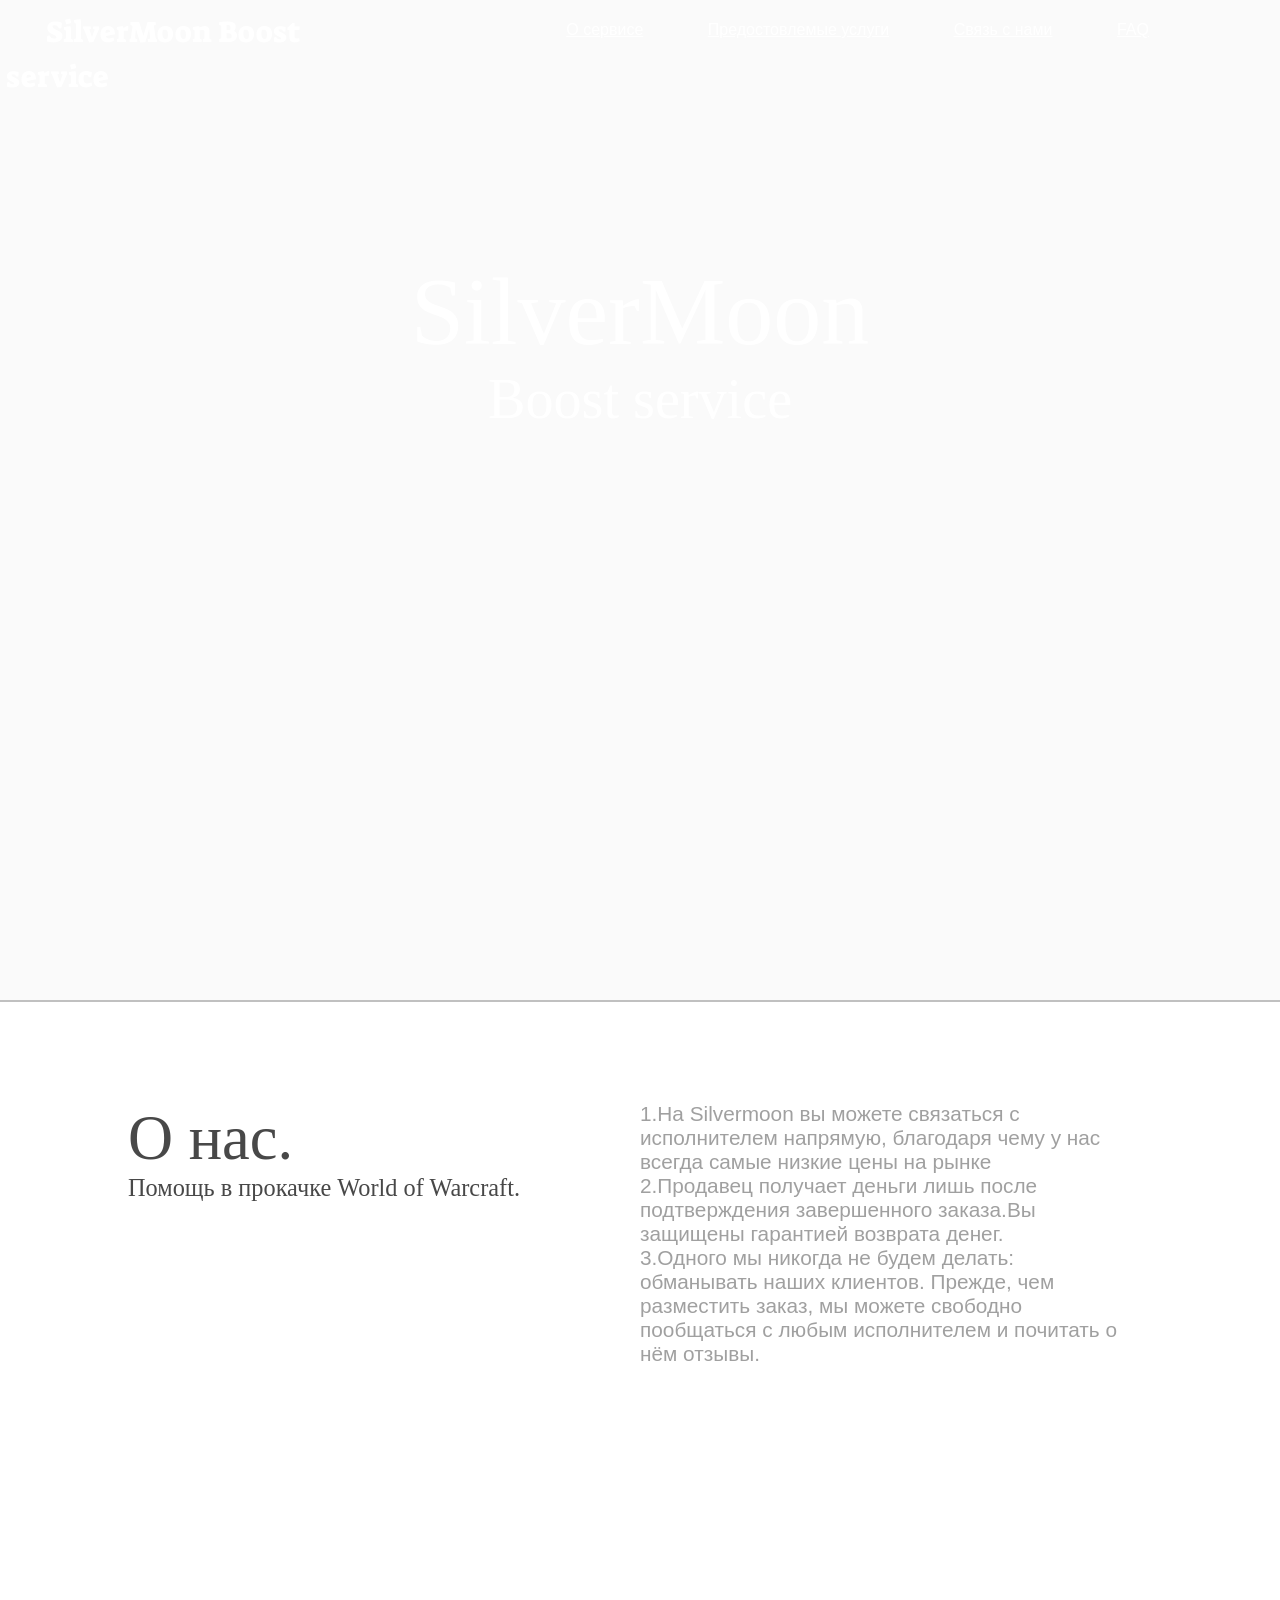
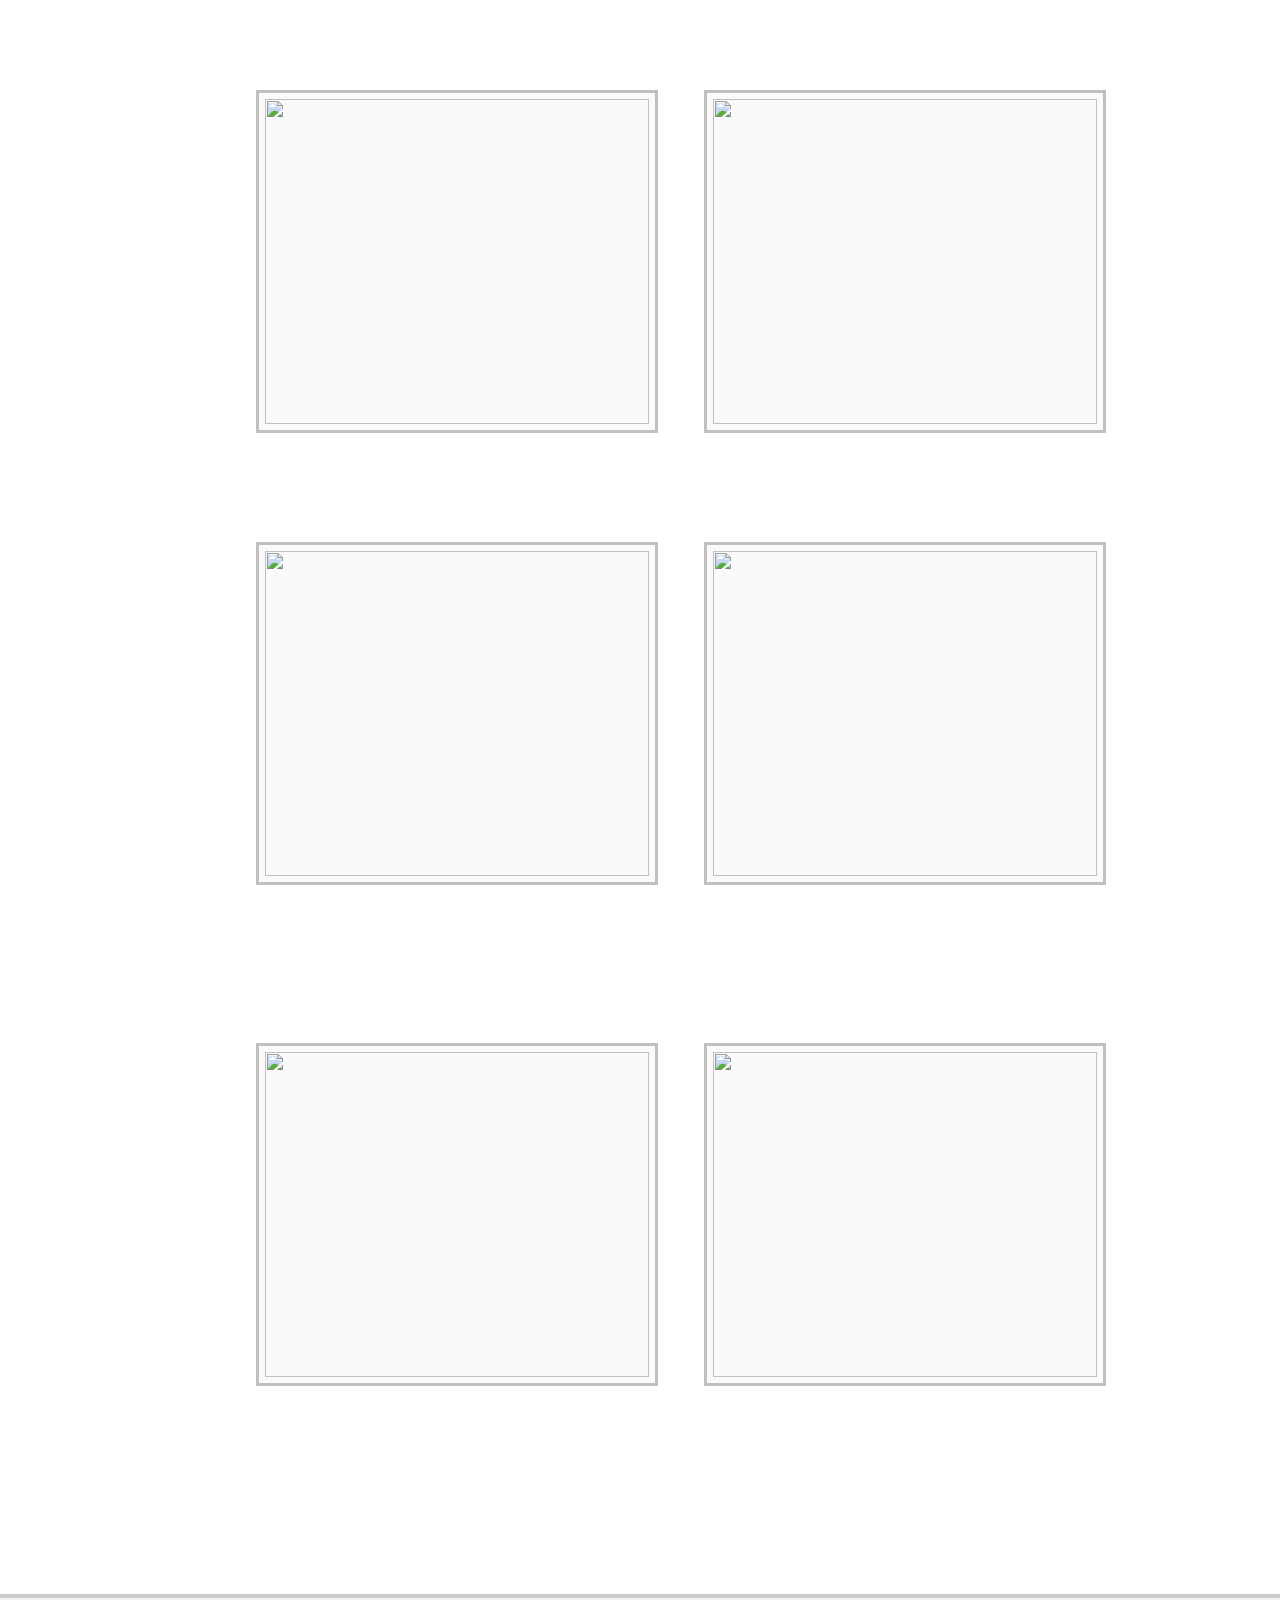
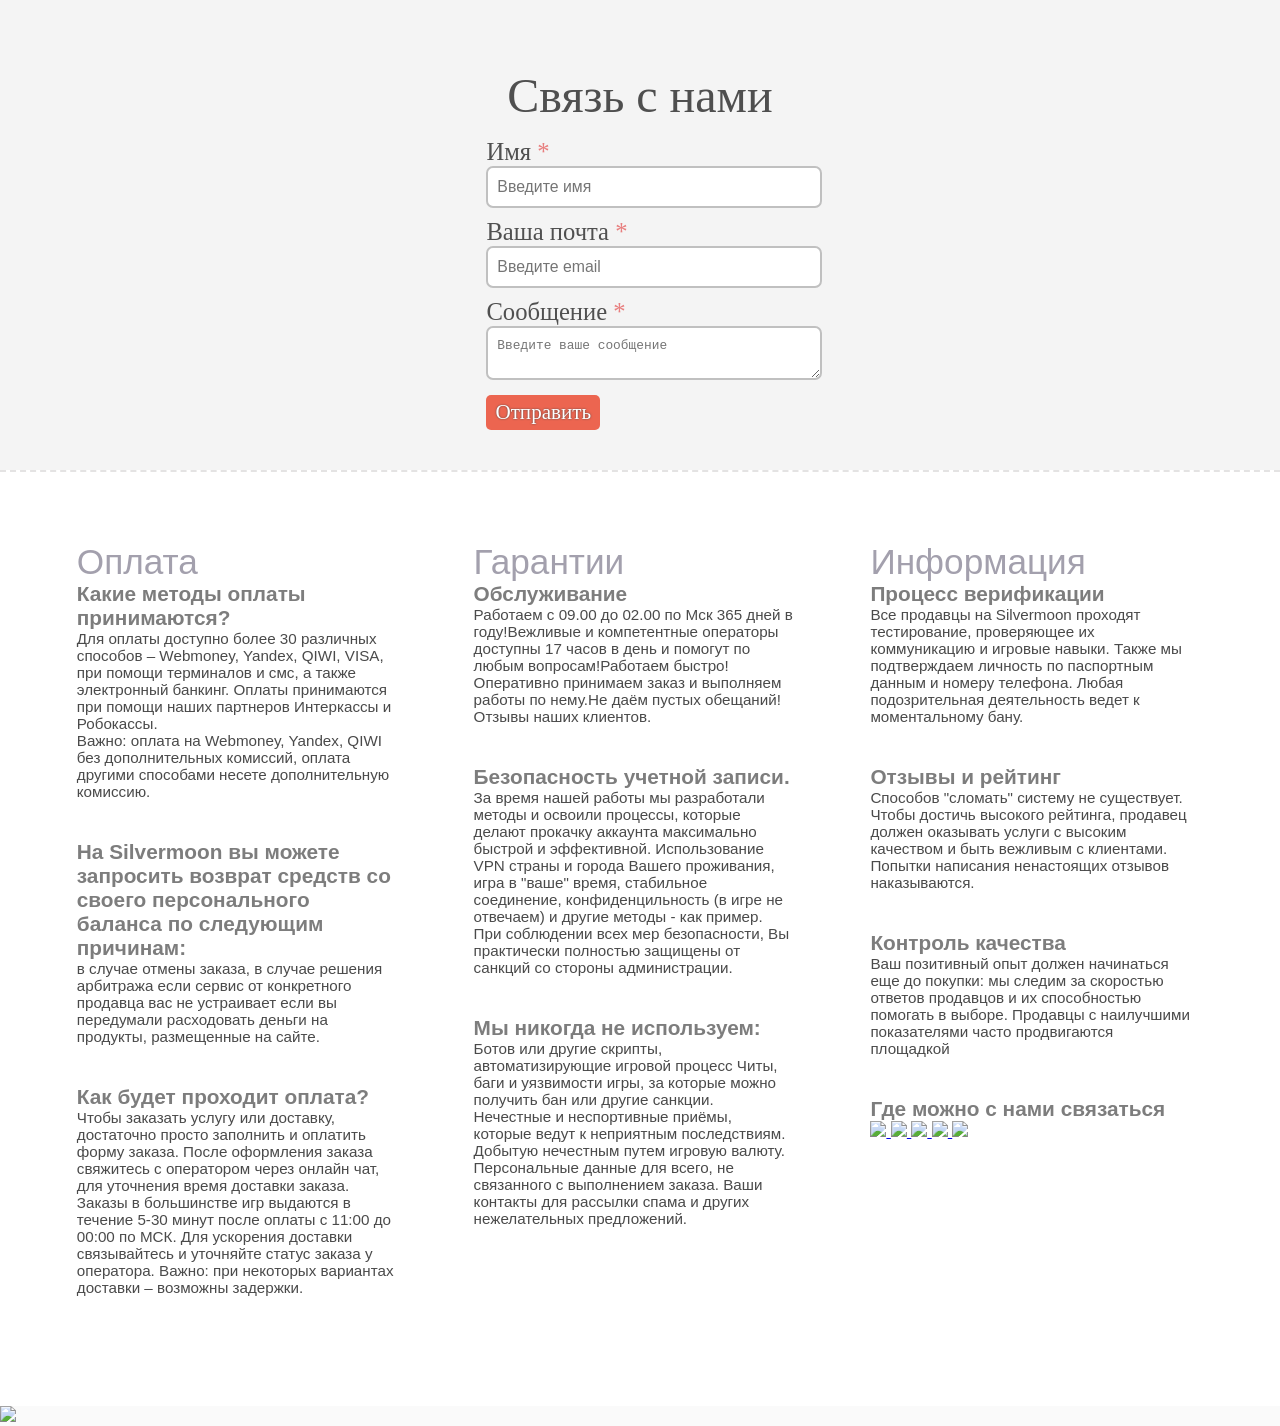
==== index.html @ 10c1c7aa "4th" ====
<!DOCTYPE html>
<html lang="en">
<head>
  <meta charset="UTF-8">
  <meta name="viewport" content="width=device-width, initial-scale=1.0">
  <meta http-equiv="X-UA-Compatible" content="ie=edge">
  <title>SilverMoonBoostingService</title>
  <link rel="stylesheet" href="css/main.css">
</head>
<body>
  <header>
    <div id="logo" onclick="slowScroll('#top')">
      <span>SilverMoon Boost service</span>
    </div>
    <div id="about">
      <a href="#" title="Возможности" onclick="slowScroll('#main')">О сервисе</a>
      <a href="#" onclick="slowScroll('#overview')" title="Преимущества">Предостовлемые услуги</a>
      <a href="#" onclick="slowScroll('#contacts')" title="Контакты">Связь с нами</a>
      <a href="#" onclick="slowScroll('#faq')" title="Ответы на вопросы">FAQ</a>
    </div>
  </header>

  <div id="top">
    <div class = "container" >
      <h1>SilverMoon</h1>
      <h3>Boost service</h3>
    </div>
  </div>

  <div id="main">
    <div class="intro">
      <h2>О нас.</h2>
      <h3>Помощь в прокачке World of Warcraft.</h3>
    </div>
    <div class="text">
      <span>1.На Silvermoon вы можете связаться с исполнителем напрямую, благодаря чему у нас всегда самые низкие цены на рынке<br/></span>
      <span>2.Продавец получает деньги лишь после подтверждения завершенного заказа.Вы защищены гарантией возврата денег.</br></span>
      <span>3.Одного мы никогда не будем делать: обманывать наших клиентов. Прежде, чем разместить заказ, мы можете свободно пообщаться с любым исполнителем и почитать о нём отзывы.</br></span>
    </div>
  </div>

  <div id="overview">
    <h2>Услуги</h2>
    <h4></h4>

    <div class="img">
      <img src="https://i.ytimg.com/vi/_wNeDHpvDHw/maxresdefault.jpg" height = 325px >
      <a href="https://youtu.be/J62xm_d6PeM" target="_blank" itemprop="url" >
        <span1>Прокачка персонажа</span1></a>
    </div>
    <div class="img">
      <img src="https://im0-tub-ru.yandex.net/i?id=3d2b4295893ea90a25107f300f96c788&n=13&exp=1" height = 325px >
      <a href="" itemprop="url">
        <span1>Золото RU/EU/US</spa1n></a>
    </div>
    <div class="img">
      <img src="https://wow.zamimg.com/uploads/screenshots/normal/574010.jpg" height = 325px>
      <a href="" itemprop="url">
        <span1>Мифические подземелья</span1></a>
    </div>
    <div class="img">
      <img src="https://wow.zamimg.com/uploads/screenshots/normal/886924.jpg" height = 325px>
      <a href="" itemprop="url">
        <span1>Проходение Ни'алота</span1></a>
    </div>
    <div class="img">
      <img src="https://howtopriest.info/wp-content/uploads/2020/02/Heart_of_Azeroth.png" height = 325px>
      <a href="" itemprop="url">
        <span1>Фарм сердца Азерота</span1></span1></a>
    </div>
    <div class="img">
      <img src="https://bwe.su/wp-content/uploads/2019/11/bonusy-za-bitvy-pitomcev.jpg" height = 325px >
      <a href="" itemprop="url">
        <span1>Битвы питомцев</span1></a>
    </div>
  </div>
  <div id="contacts">
    <center><h5>Связь с нами</h5></center>
    <form id="form_input">
      <label for="name">Имя <span>*</span></label><br>
      <input type="text" placeholder="Введите имя" name="name" id="name"><br>
      <label for="email">Ваша почта <span>*</span></label><br>
			<input type="email" placeholder="Введите email" name="email" id="email"><br>
			<label for="message">Сообщение <span>*</span></label><br>
			<textarea placeholder="Введите ваше сообщение" name="message" id="message"></textarea><br>
			<div id="mess_send" class="btn">Отправить</div>
    </form>

  </div>


  <div id="faq">
    <div>
      <span class="title">Оплата</span><br>
      <span class="heading">Какие методы оплаты принимаются?</span>
      <p>Для оплаты доступно более 30 различных способов – Webmoney, Yandex, QIWI, VISA, при помощи терминалов и смс, а также электронный банкинг. Оплаты принимаются при помощи наших партнеров Интеркассы и Робокассы.
<br>Важно: оплата на Webmoney, Yandex, QIWI без дополнительных комиссий, оплата другими способами несете дополнительную комиссию.</br></p>
      <span class="heading">На Silvermoon вы можете запросить возврат средств со своего персонального баланса по следующим причинам:</span>
      <p>в случае отмены заказа, в случае решения арбитража
если сервис от конкретного продавца вас не устраивает
если вы передумали расходовать деньги на продукты, размещенные на сайте.</p>
      <span class="heading">Как будет проходит оплата?</span>
      <p>Чтобы заказать услугу или доставку, достаточно просто заполнить и оплатить форму заказа.





После оформления заказа свяжитесь с оператором через онлайн чат, для уточнения время доставки заказа.

Заказы в большинстве игр выдаются в течение 5-30 минут после оплаты с 11:00 до 00:00 по МСК.



Для ускорения доставки связывайтесь и уточняйте статус заказа у оператора.

Важно: при некоторых вариантах доставки – возможны задержки.</p>
    </div>
    <div>
      <span class="title">Гарантии</span><br>
      <span class="heading">Обслуживание</span>
      <p>Работаем с 09.00 до 02.00 по Мск 365 дней в году!Вежливые и компетентные операторы доступны 17 часов в день и помогут по любым вопросам!Работаем быстро!Оперативно принимаем заказ и выполняем работы по нему.Не даём пустых обещаний!Отзывы наших клиентов.</p>
      <span class="heading">Безопасность учетной записи.</span>
      <p>За время нашей работы мы разработали методы и освоили процессы, которые делают прокачку аккаунта максимально быстрой и эффективной.
Использование VPN страны и города Вашего проживания, игра в "ваше" время, стабильное соединение, конфиденцильность (в игре не отвечаем) и другие методы - как пример.
При соблюдении всех мер безопасности, Вы практически полностью защищены от санкций со стороны администрации.</p>
      <span class="heading">Мы никогда не используем:</span>
      <p>Ботов или другие скрипты, автоматизирующие игровой процесс
Читы, баги и уязвимости игры, за которые можно получить бан или другие санкции.
Нечестные и неспортивные приёмы, которые ведут к неприятным последствиям.
Добытую нечестным путем игровую валюту.
Персональные данные для всего, не связанного с выполнением заказа.
Ваши контакты для рассылки спама и других нежелательных предложений.</p>
    </div>
    <div>
      <span class="title">Информация</span><br>
      <span class="heading">Процесс верификации</span>
      <p>Все продавцы на Silvermoon проходят тестирование, проверяющее их коммуникацию и игровые навыки.
Также мы подтверждаем личность по паспортным данным и номеру телефона. Любая подозрительная деятельность ведет к моментальному бану.</p>
      <span class="heading">Отзывы и рейтинг</span>
<p>Способов "сломать" систему не существует. Чтобы достичь высокого рейтинга, продавец должен оказывать услуги с высоким качеством и быть вежливым с клиентами. Попытки написания ненастоящих отзывов наказываются.</p>
      <span class="heading">Контроль качества</span>
      <p>Ваш позитивный опыт должен начинаться еще до покупки: мы следим за скоростью ответов продавцов и их способностью помогать в выборе. Продавцы с наилучшими показателями часто продвигаются площадкой<span class=""></span></p>
    </div>
    <div>
      <span class="heading">Где можно с нами связаться</span><br>
      <a href="https://vk.com/idalone_soul"  target="_blank" itemprop="url">
      <img src ="https://ic.pics.livejournal.com/skurkys/55451360/5524326/5524326_original.jpg" height = 50px>
      <a href="https://www.instagram.com/end.1ess/"  target="_blank" itemprop="url">
      <img src ="https://avatars.mds.yandex.net/get-zen_doc/198359/pub_5d653a06027a1500ad1d92b0_5d653b2b9f272100ac7d5ba1/scale_1200" height = 50px>
      <a href="https://www.facebook.com/BesarionMeskhi"  target="_blank" itemprop="url">
      <img src ="https://www.programmerkezi.net/wp-content/uploads/2015/10/2000px-Facebook_icon_2013.svg_.png" height = 50px>
      <a href="https://twitter.com/dstu_live"  target="_blank" itemprop="url">
      <img src ="https://otzyv-shop.ru/components/com_jshopping/files/img_products/full_ios_homescreen_icon.png" height = 50px>
      <a href="https://discord.gg/VxwxMC"  target="_blank" itemprop="url">
      <img src ="https://cdn130.picsart.com/307253226059211.png" height = 45px>
    </div>
  </div>



  <div id=infa>
    <div>
      <a href="https://sun9-62.userapi.com/c836327/v836327161/b509/kMgdaE1ZJKE.jpg"  target="_blank" itemprop="url">
      <img src="https://i.ytimg.com/vi/_wNeDHpvDHw/maxresdefault.jpg" height = 15px >
    </div>

  </div>

  <script src="https://ajax.googleapis.com/ajax/libs/jquery/3.3.1/jquery.min.js"></script>
  <script>
    function slowScroll(id) {
      $('html, body').animate({
        scrollTop: $(id).offset().top
      }, 500);
    }

    $(document).on("scroll", function () {
      if($(window).scrollTop() === 0)
        $("header").removeClass("fixed");
      else
        $("header").attr("class", "fixed");
    });
  </script>
</body>
</html>
---- css/main.css ----
@import url('https://fonts.googleapis.com/css?family=Roboto|Suez+One');

@keyframes swing {
15% {
transform: translateX(5px);
}
30% {
transform: translateX(-5px);
}
50% {
transform: translateX(3px);
}
65% {
transform: translateX(-3px);
}
80% {
transform: translateX(2px);
}
100% {
transform: translateX(0);
}
}

* {
  margin: 0;
  padding: 0;
  outline: none;
}

body, html {
  width: 100%;
  height: 100%;
}

body {
  background-color: #fafafa;
  font-family: Trebuchet MS, Helvetica;
}

/* Шапка сайта */

header {
  width: 100%;
  padding: 10px 0.5% 0px 0.5%;
  background: transparent;
  float: left;
  position: fixed;
}

header #logo {
  color: #fff;
  cursor: pointer;
}

header #logo span {
  font-size: 1.7em;
  line-height: 45px;
  margin-left: 40px;
  font-family: 'Suez One', serif;
}

@media (min-width: 701px) {
  #logo {
    float: left;
    width: 30%;
    font-size: 1.1em;
  }

  #about {
    float: right;
    width: 67%;
  }
}

@media (max-width: 700px) {
  #logo {
    margin-top: 15px;
    width: 100%;
    font-size: 1.5em;
  }

  #about {
    float: left;
    width: 100%;
  }
}

#about {
  text-align: center;
  font-size: 1em;
  line-height: 40px;
  margin-bottom: 10px;
}

#about > a {color: #fff}

#about > a:hover {
  color: #b0b0b0;
  text-decoration: underline;
}

#about > a:not(:last-child) {
  margin-right: 7%;
}

/* Стили для фиксированной шапки */

.fixed {
  z-index: 5000;
  background-color: #fff;
  border-bottom: 1px solid silver;
}

header.fixed #logo {
  color: #343434;
}

.fixed #about a {color: #343434}
.fixed #about a:hover {color: #7c7c7c}

/* Главный блок на сайте */

#top {
  width: 100%;
  background-image: url(https://pbs.twimg.com/media/EBV_YJVW4AEQpFs.jpg:large);
  background-blend-mode: multiply;
  background-color: #;
  background-size: cover;
  text-align: center;
  color: #FFF;
}

@media (min-width: 1001px) {
  #top {
    font-size: 3em;
    height: 1000px;
  }
}

@media (max-width: 1000px) and (min-width: 651px) {
  #top {
    font-size: 2em;
    height: 600px;
  }
}

@media (max-width: 650px) {
  #top {
    font-size: 1.3em;
    padding-top: 50%;
    height: 500px;
  }
}

@media (max-width: 450px) {
  #top {
    font-size: 0.9em;
  }
}

#top h1 {
  padding-top: 20%;
  animation: text 1.5s 1;
}

#top h3 {
  color: #fff;
  animation: text 1.5s 1;

}
@keyframes text {
  0%{
    color: #fff;
    margin-bottom: -40px
  }
  30%{
    letter-spacing: 25px;
    margin-bottom: -40px;
  }

}

/* Блок с описанием */

#main {
  float: left;
  background-color: #fff;
  border-top: 2px solid silver;
  color: #484848;
  font-size: 1.3em;
}

@media (min-width: 1401px) {
  #main {
    padding: 100px 20%;
    width: 60%;
  }
}

@media (max-width: 1400px) {
  #main {
    padding: 100px 10%;
    width: 80%;
  }
}

@media (max-width: 700px) {
  #main div {
    width: 98%!important;
    margin-bottom: 20px;
  }
}

#main div {
  width: 48%;
  margin-right: 2%;
  float: left;
}

#main h2 {font-size: 3em}
#main span {color: #a0a0a0}

/* Блок с примерами */

#overview {
  float: left;
  background-image: url(https://statelywallpaper.com/wp-content/uploads/2018/02/World-Of-Warcraft-Battle-For-Azeroth-1280x1280.jpg);

  background-blend-mode: multiply;
  background-color: #fff;
  background-size: cover;
  background-attachment: fixed;

  padding: 100px 0;
  width: 100%;
  text-align: center;
  color: #fff;
}

#overview h2 {font-size: 4em}
#overview h4 {color: #ccc; font-size: 1.5em}

@media (min-width: 561px) {
  #overview h2 {font-size: 4em}
}

@media (max-width: 560px) {
  #overview h2 {font-size: 2em}
}

#overview .img {
  float: left;
  width: 30%;
  margin-right: 5%;
  margin-top: 50px;
}

#overview .img:nth-child(odd) {
  margin-left: 20%;
}

#overview img {
  background: #fafafa;
  padding: 6px;
  border: 3px solid silver;
  float: left;
  width: 100%;
  max-width: 500px;
}
img:hover{
  animation: swing 2s ease 1;
}


#overview span1 {
  float: left;
  width: 100%;
  font-size: 2.7em;
  margin-top: 10px;
  color: #fff;
  font-family: Impact;

}
span1:hover{
  text-shadow: 2px 8px 6px blue,
                   0px -5px 35px blue;

}

@media (max-width: 800px) {
  #overview .img {
    width: 100%!important;
    margin-right: 0!important;
    margin-left: 10%!important;
  }
}

/* Блок с контактами */
#contacts {
  width: 100%;
  float: left;
  padding-bottom: 40px;
  padding-top: 70px;
  border-top: 4px solid #ccc;
  background: #f4f4f4;
}


h1, h2, h3, h4, h5 {
  font-family: Impact;
  font-weight: lighter;
}

#contacts h5 {font-size: 3em; color: #4f4f4f}

#form_input {
  margin-top: 15px;
  font-size: 1.1em;
}

@media (min-width: 1051px) {
  #form_input {
    width: 35%;
    margin-left: 38%;
  }
}

@media (max-width: 1050px) {
  #form_input {
    width: 90%;
    margin-left: 10%;
  }
}

#form_input label {
  color: #505050;
  cursor: pointer;
  font-size: 1.4em;
  font-family: 'Roboto Slab', serif;
}

#form_input label > span {
  color: #e87e7e;
}

#form_input input,#form_input textarea {
  margin-bottom: 10px;
  width: 70%;
  padding: 10px 2%;
  border-radius: 7px;
  border: 2px solid silver;
  font-size: 0.9em;
  color: #4a4a4a;
}

#form_input input:focus, #form_input textarea:focus {
  border-color: #333;
}

.btn {
  float: left;
  border-radius: 5px;
  padding: 5px 9px;
  font-size: 1.2em;
  background-color: #ec6550;
  text-shadow: #454545 0 0 2px;
  cursor: pointer;
  color: white;
  font-family: 'Roboto Slab', serif;
}

.btn:hover {
  background-color: #c15443;
}

/* Вопросы и ответы */

#faq {
  background-color: #fff;
  border-top: 2px dashed #e4e3e3;
  width: 100%;
  float: left;
  padding-top: 70px;
  padding-bottom: 70px;
}

@media (min-width: 801px) {
  #faq div {
    width: 25%;
    margin-left: 6%;
    float: left;
  }
}

@media (max-width: 800px) {
  #faq div {
    width: 80%;
    margin-left: 10%;
    float: left;
  }
}

#faq .title {
  font-weight: lighter;
  color: #a3a0ad;
  margin-bottom: 20px;
  font-size: 2.2em;
}

#faq .heading {
  color: #7d7d7d;
  font-size: 1.3em;
  font-weight: bold;
}

#faq p {
  font-family: Arimo, Helvetica, sans-serif;
  -webkit-font-smoothing: antialiased;
  color: #4a4a4a;
  font-size: 0.95em;
  margin-bottom: 40px;
}
#infa{
  float: left;
  align:center;

}
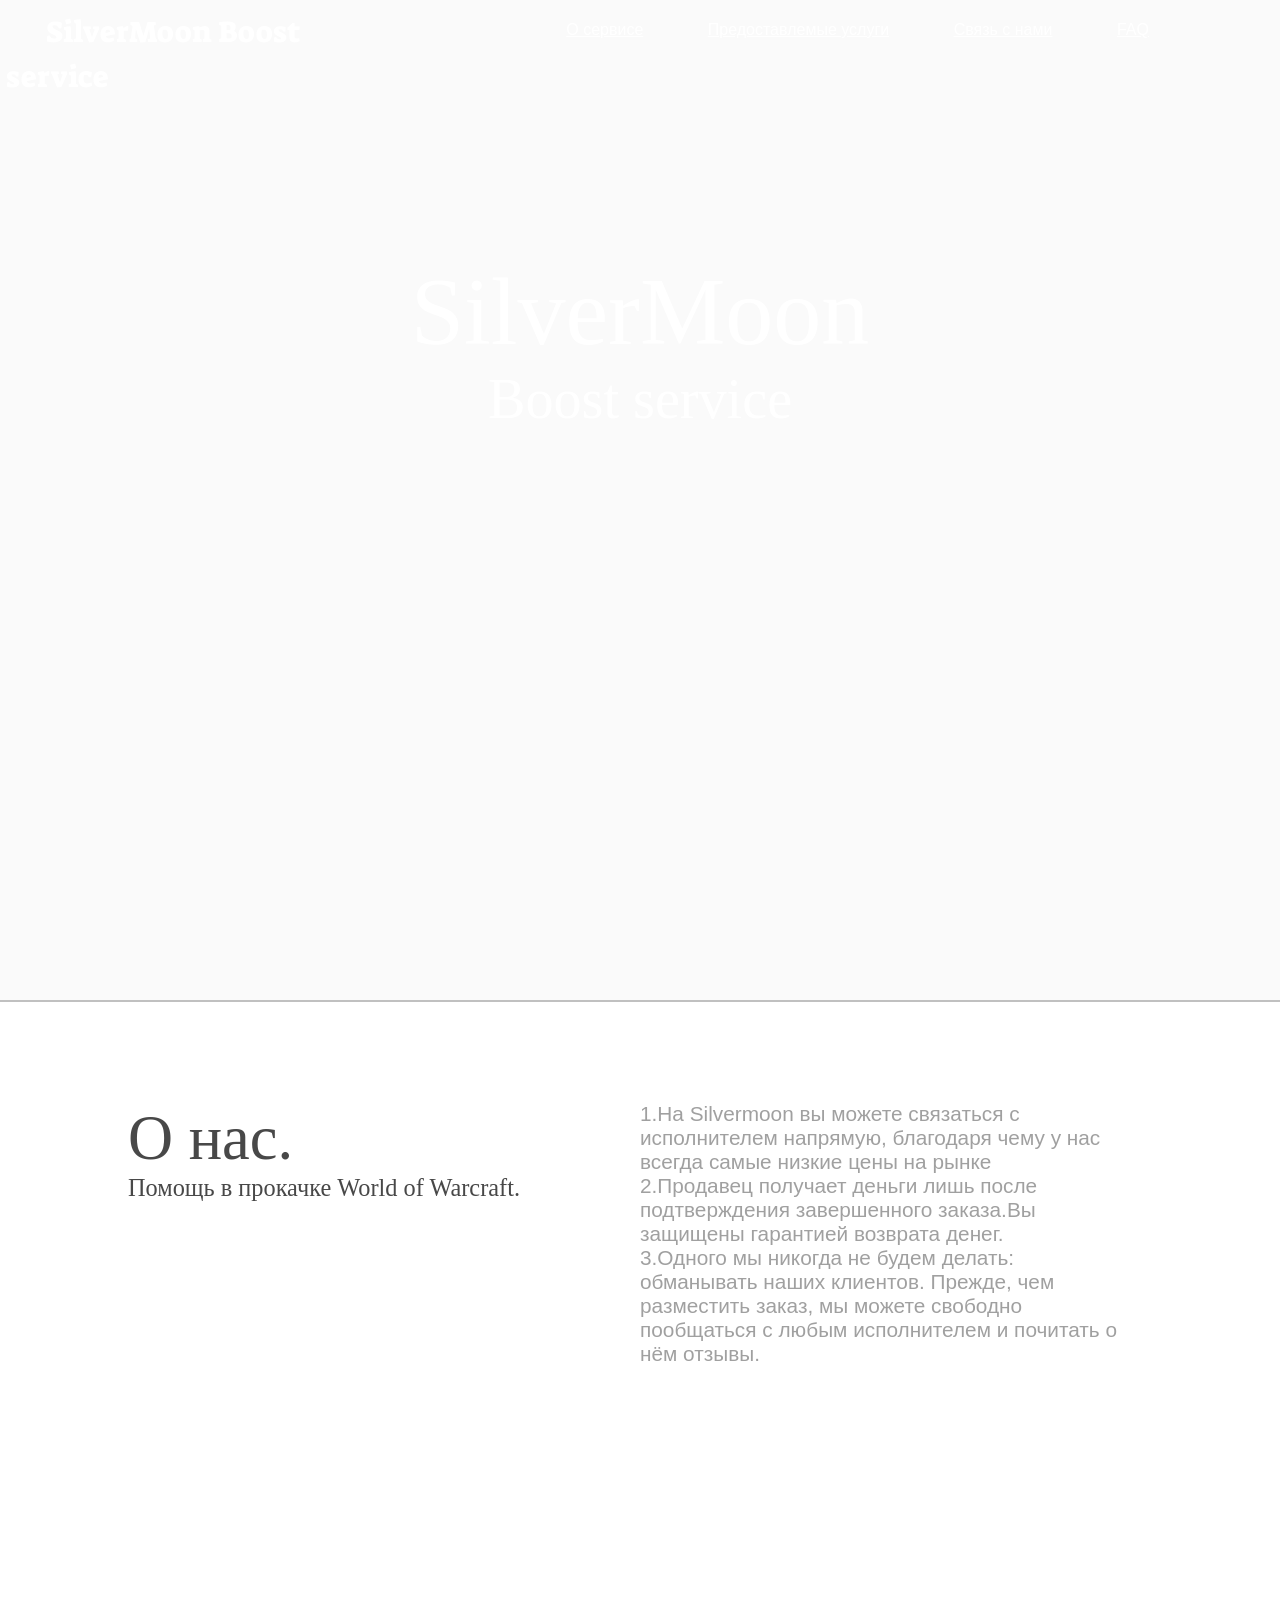
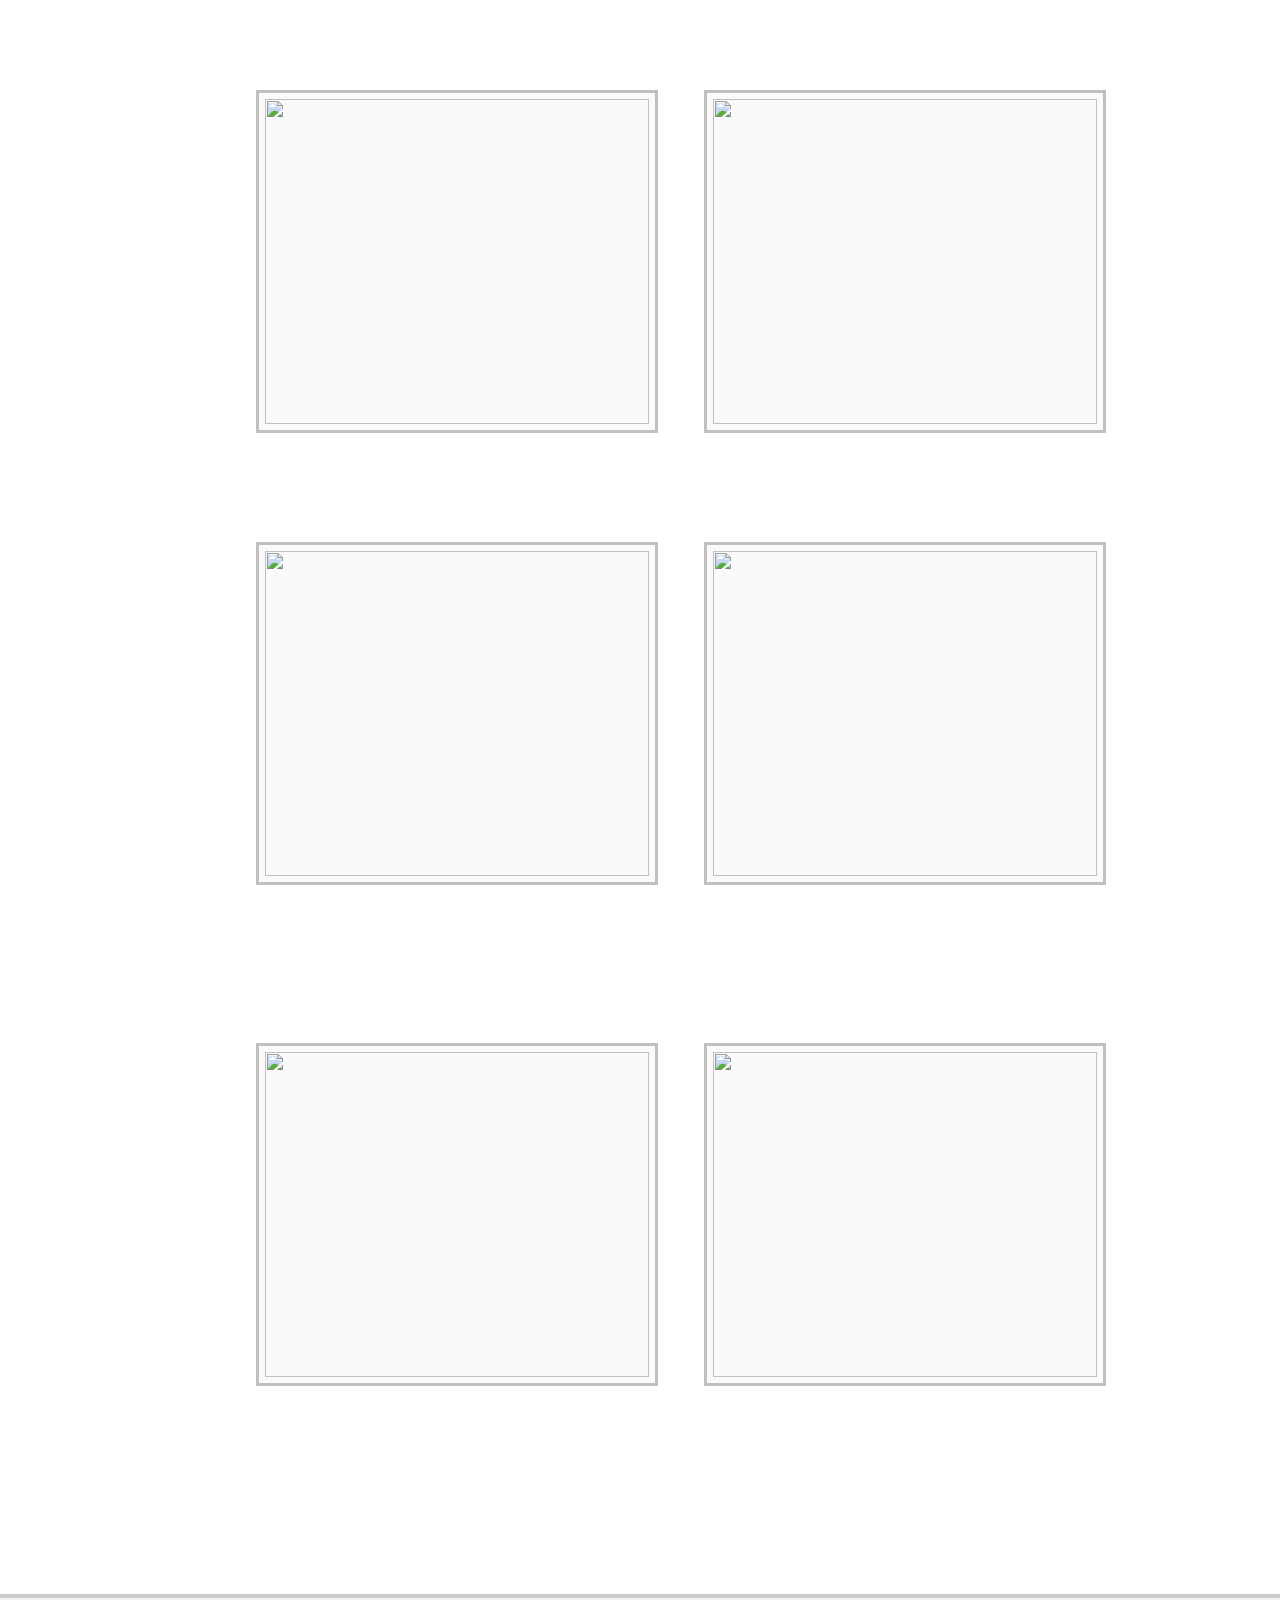
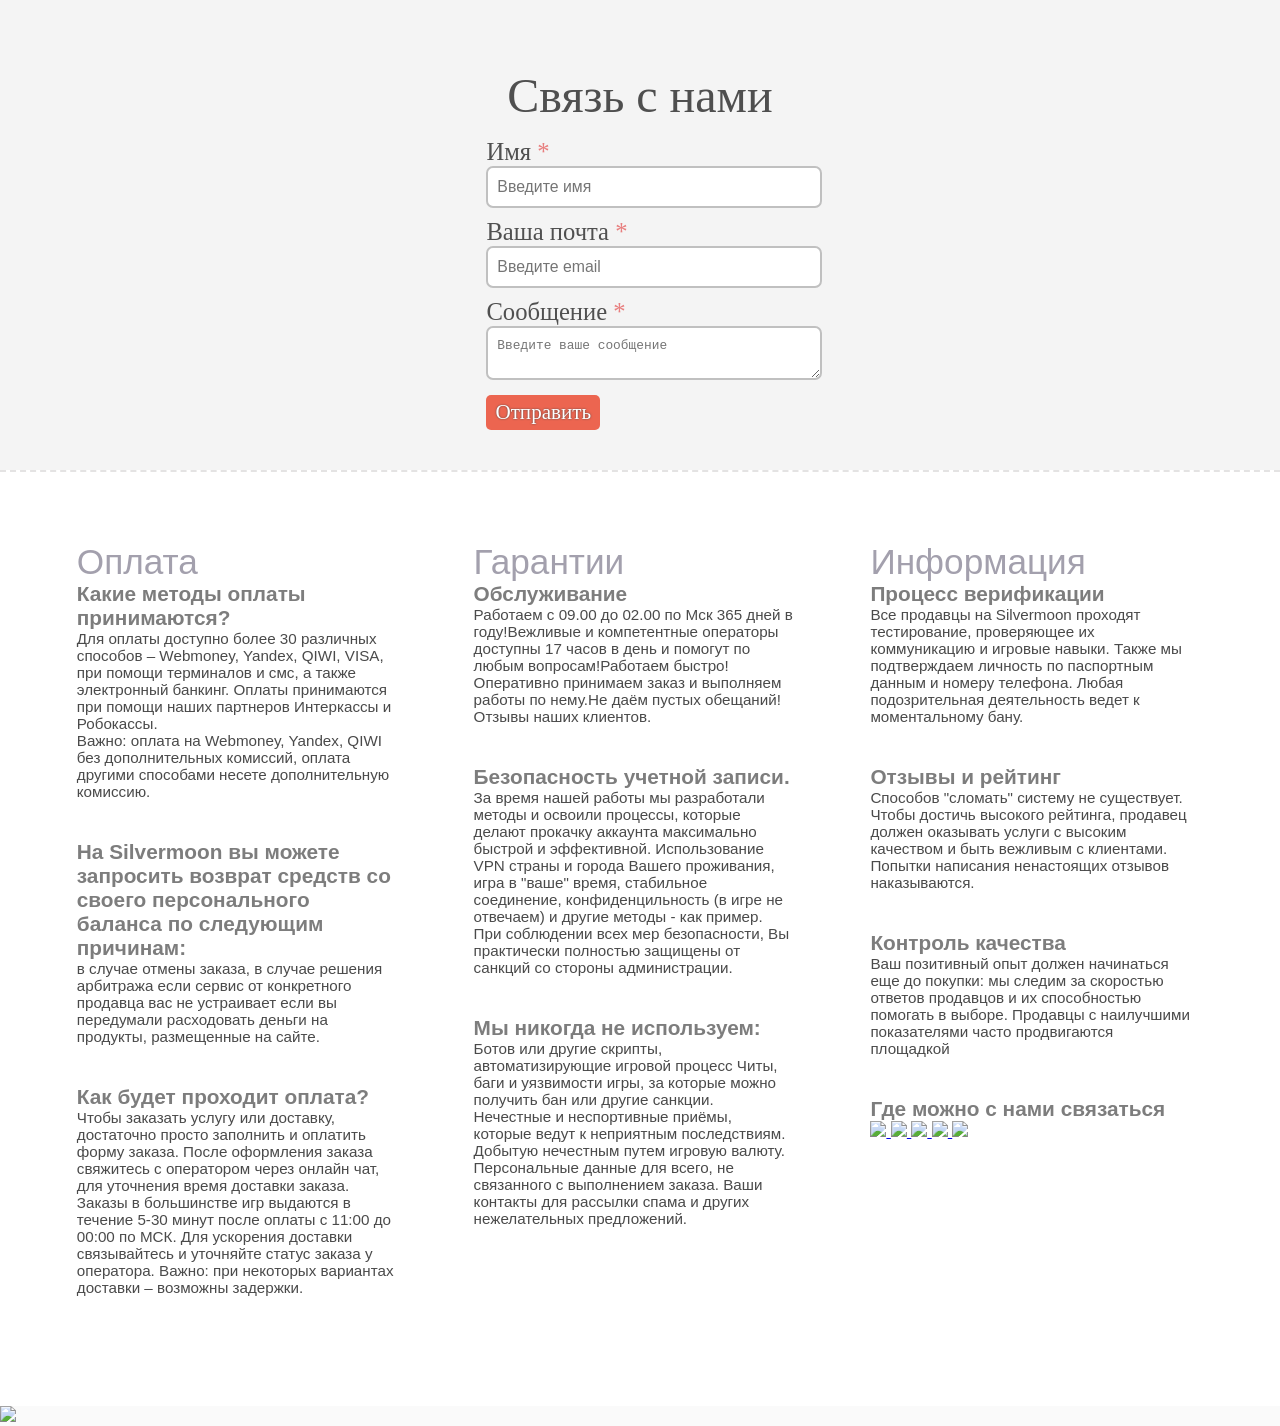
==== commit b5ee7742: "Update index.html" ====
--- a/index.html
+++ b/index.html
@@ -13,10 +13,10 @@
       <span>SilverMoon Boost service</span>
     </div>
     <div id="about">
-      <a href="#" title="Возможности" onclick="slowScroll('#main')">О сервисе</a>
-      <a href="#" onclick="slowScroll('#overview')" title="Преимущества">Предостовлемые услуги</a>
-      <a href="#" onclick="slowScroll('#contacts')" title="Контакты">Связь с нами</a>
-      <a href="#" onclick="slowScroll('#faq')" title="Ответы на вопросы">FAQ</a>
+      <a href="#" title="О сервисе" onclick="slowScroll('#main')">О сервисе</a>
+      <a href="#" onclick="slowScroll('#overview')" title="Предоставлемые услуги">Предоставлемые услуги</a>
+      <a href="#" onclick="slowScroll('#contacts')" title="Связь с нами">Связь с нами</a>
+      <a href="#" onclick="slowScroll('#faq')" title="FAQ">FAQ</a>
     </div>
   </header>
 
--- a/css/main.css
+++ b/css/main.css
@@ -282,8 +282,7 @@
 
 }
 span1:hover{
-  text-shadow: 2px 8px 6px blue,
-                   0px -5px 35px blue;
+  text-shadow: 2px 8px 6px #000;
 
 }
 
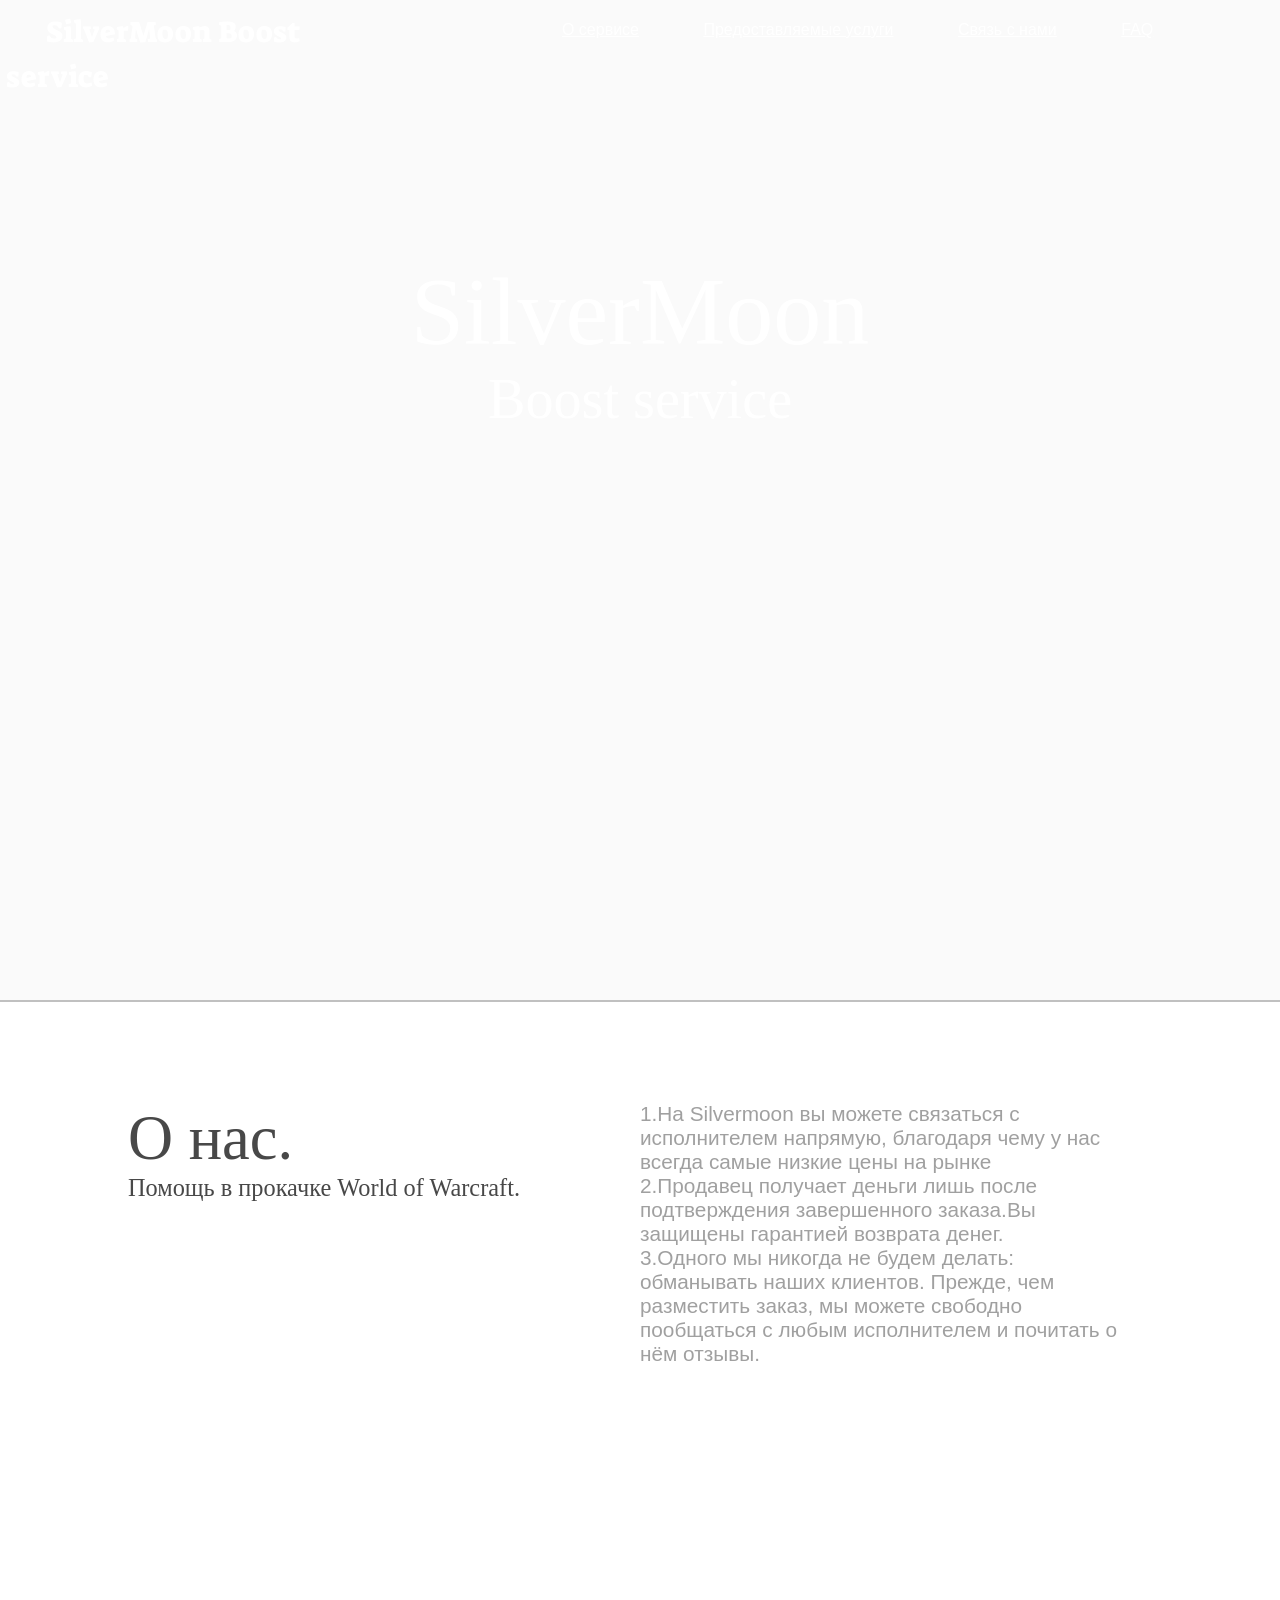
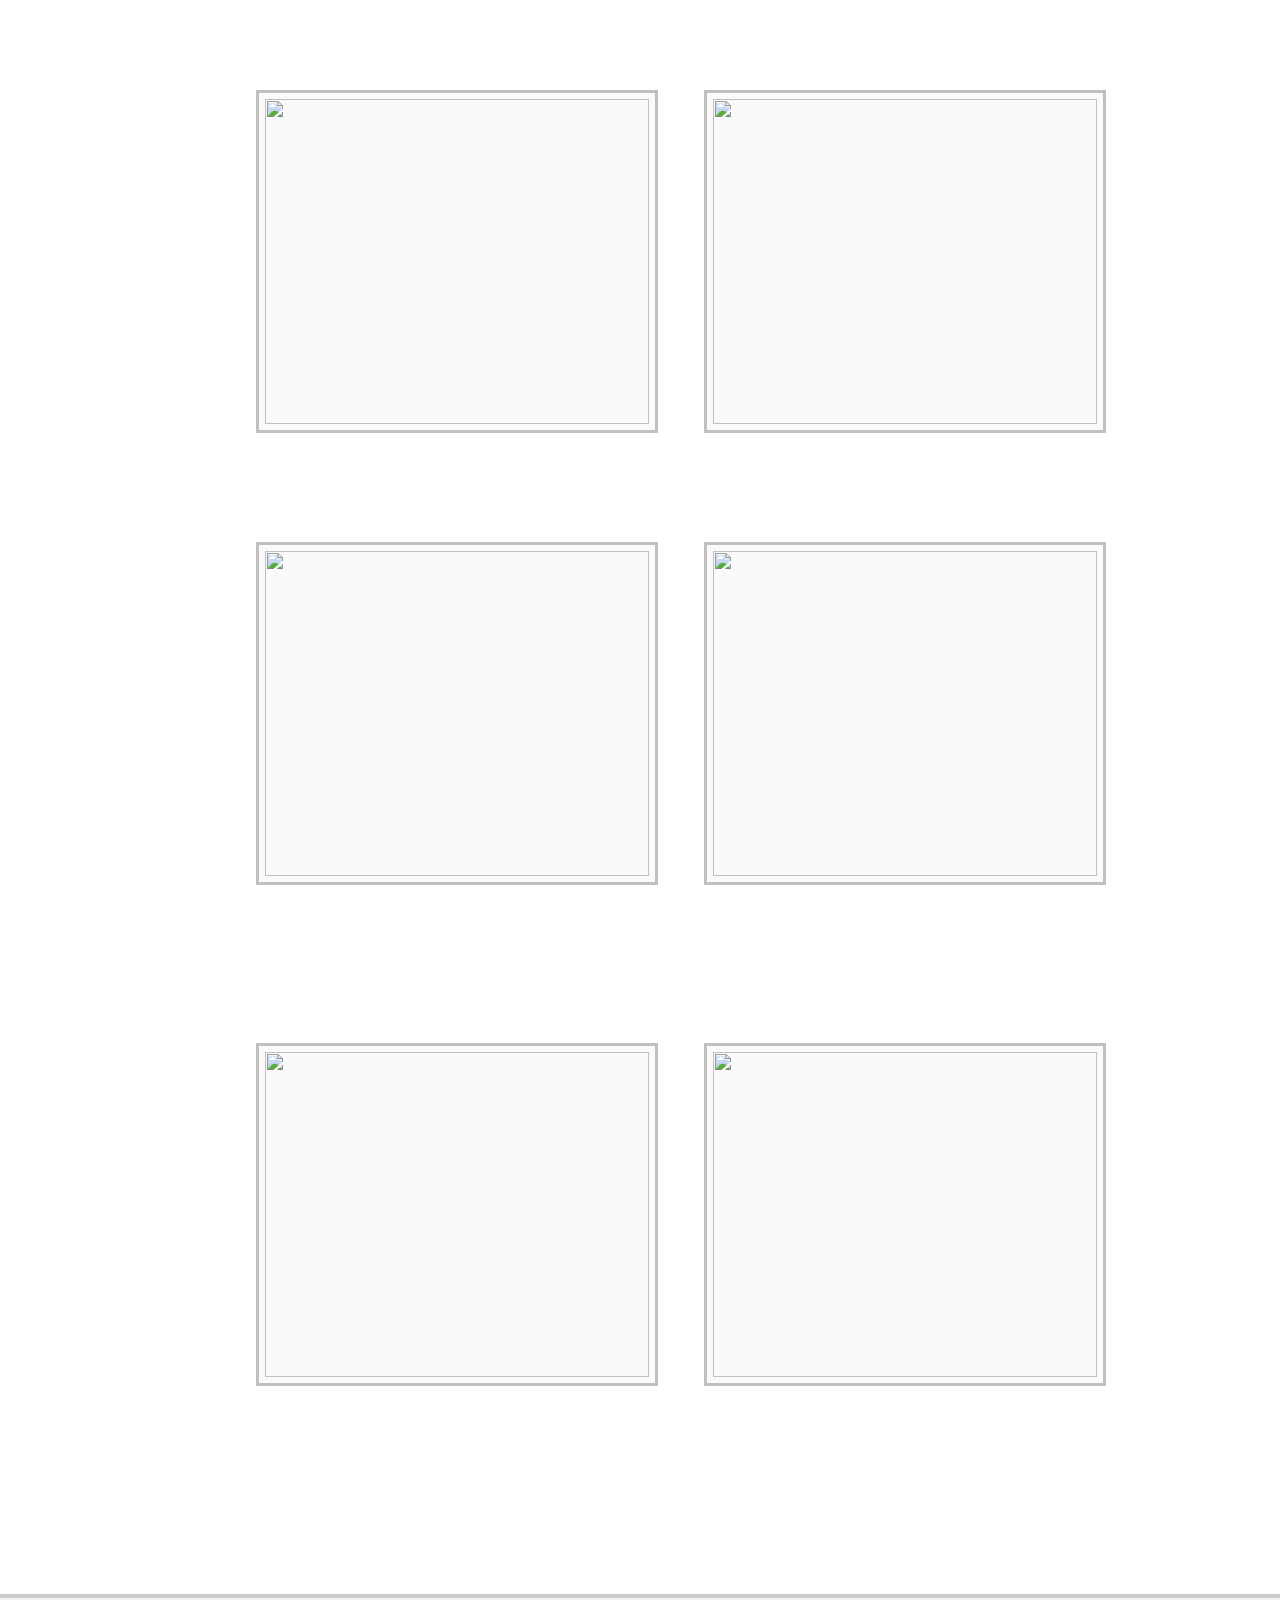
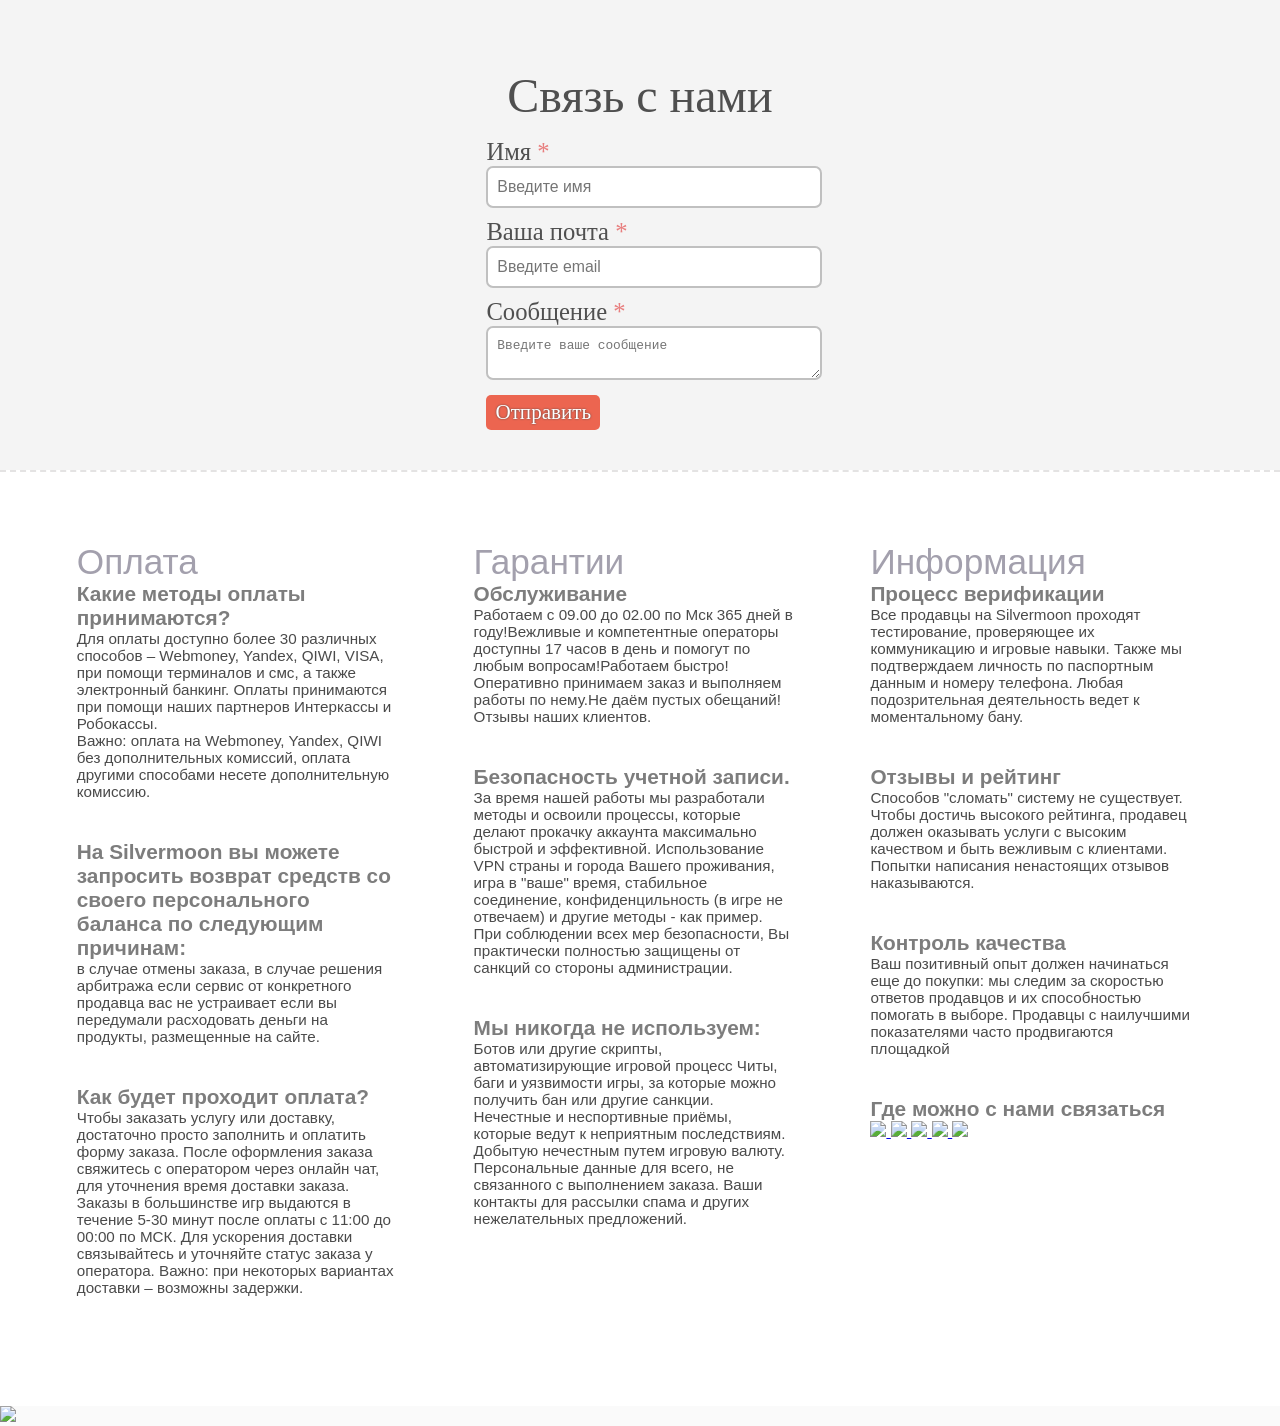
==== commit 59f5b351: "Update index.html" ====
--- a/index.html
+++ b/index.html
@@ -14,7 +14,7 @@
     </div>
     <div id="about">
       <a href="#" title="О сервисе" onclick="slowScroll('#main')">О сервисе</a>
-      <a href="#" onclick="slowScroll('#overview')" title="Предоставлемые услуги">Предоставлемые услуги</a>
+      <a href="#" onclick="slowScroll('#overview')" title="Предоставляемые услуги">Предоставляемые услуги</a>
       <a href="#" onclick="slowScroll('#contacts')" title="Связь с нами">Связь с нами</a>
       <a href="#" onclick="slowScroll('#faq')" title="FAQ">FAQ</a>
     </div>
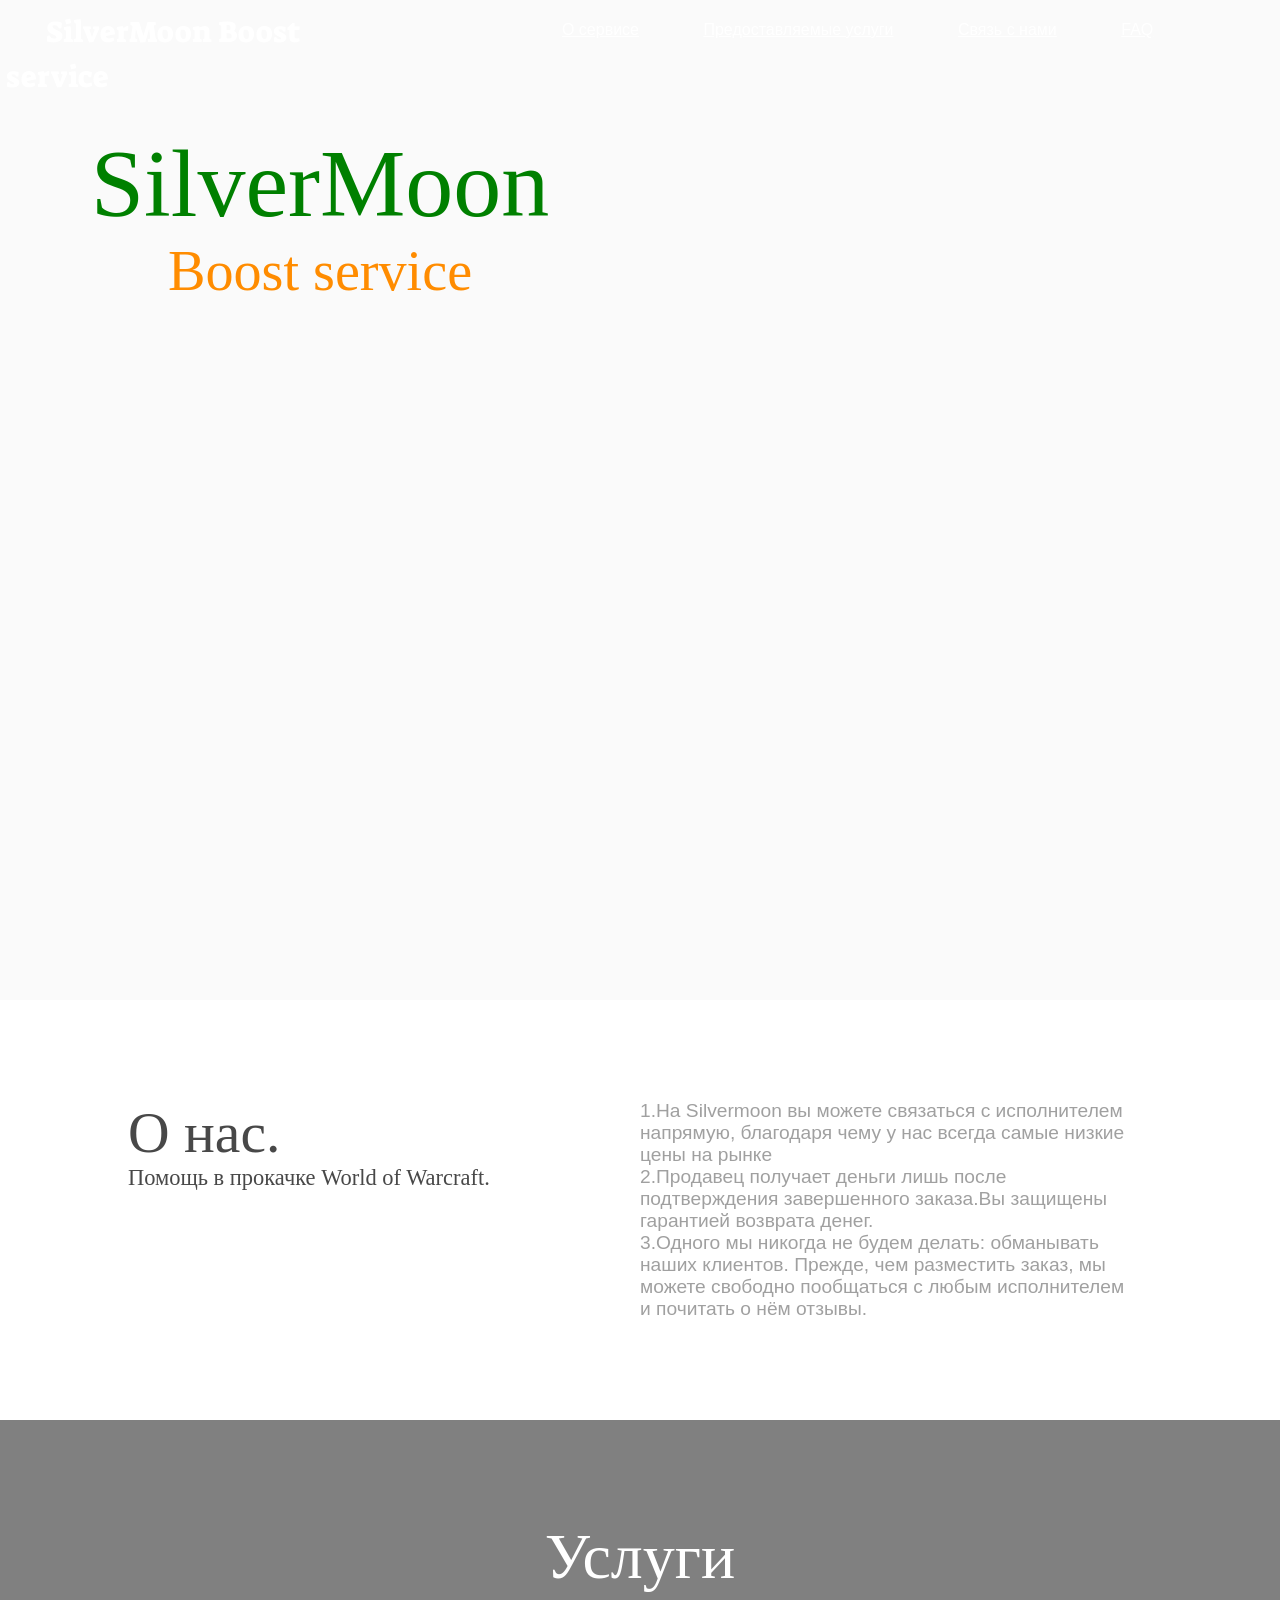
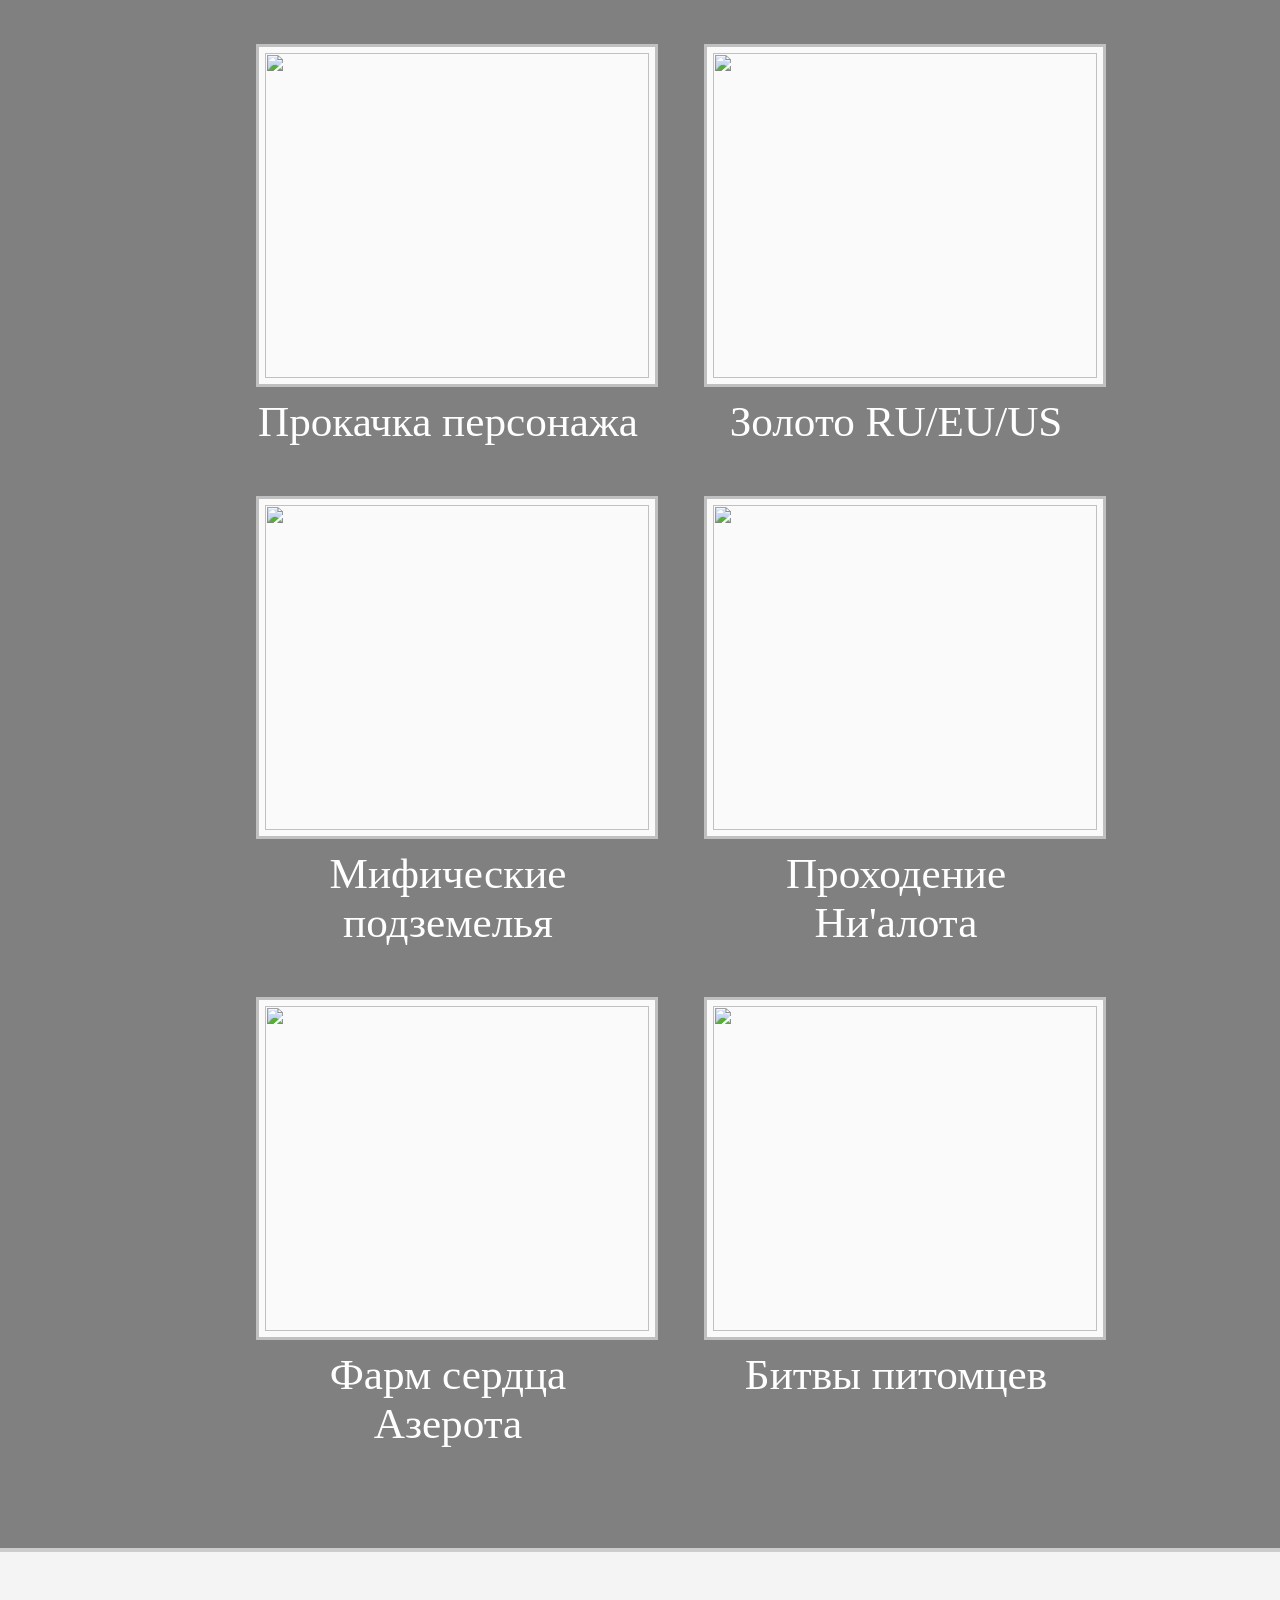
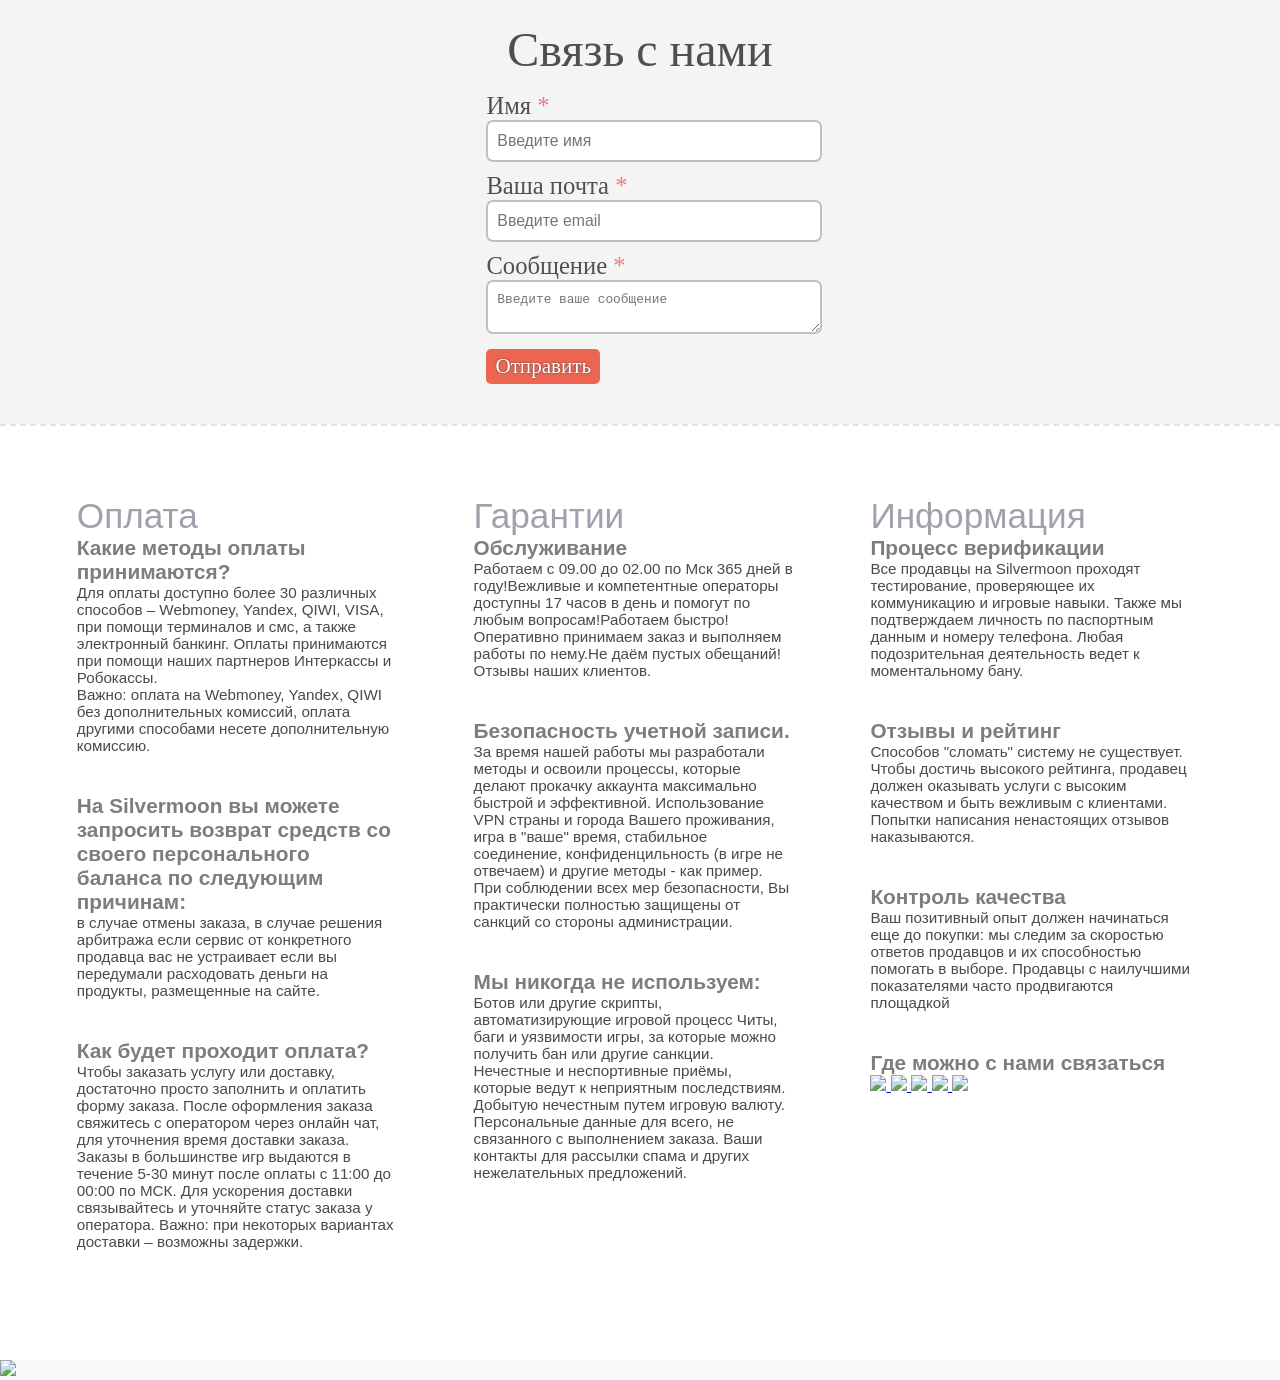
==== commit 708c1139: "12" ====
--- a/index.html
+++ b/index.html
@@ -45,32 +45,32 @@
 
     <div class="img">
       <img src="https://i.ytimg.com/vi/_wNeDHpvDHw/maxresdefault.jpg" height = 325px >
-      <a href="https://youtu.be/J62xm_d6PeM" target="_blank" itemprop="url" >
+      <a href="https://vm.tiktok.com/3ntnUB/" target="_blank" itemprop="url" >
         <span1>Прокачка персонажа</span1></a>
     </div>
     <div class="img">
       <img src="https://im0-tub-ru.yandex.net/i?id=3d2b4295893ea90a25107f300f96c788&n=13&exp=1" height = 325px >
-      <a href="" itemprop="url">
+      <a href="https://www.youtube.com/watch?v=zEe_qZRSQTY&feature=emb_title" target="_blank" itemprop="url">
         <span1>Золото RU/EU/US</spa1n></a>
     </div>
     <div class="img">
       <img src="https://wow.zamimg.com/uploads/screenshots/normal/574010.jpg" height = 325px>
-      <a href="" itemprop="url">
+      <a href="https://www.youtube.com/watch?v=2o3YmtW1Iz8&feature=emb_title" target="_blank" itemprop="url">
         <span1>Мифические подземелья</span1></a>
     </div>
     <div class="img">
       <img src="https://wow.zamimg.com/uploads/screenshots/normal/886924.jpg" height = 325px>
-      <a href="" itemprop="url">
+      <a href="https://www.youtube.com/watch?v=4W0wPBItIro" target="_blank" itemprop="url">
         <span1>Проходение Ни'алота</span1></a>
     </div>
     <div class="img">
       <img src="https://howtopriest.info/wp-content/uploads/2020/02/Heart_of_Azeroth.png" height = 325px>
-      <a href="" itemprop="url">
+      <a href="https://www.youtube.com/watch?v=DG7KodDJiDU" target="_blank" itemprop="url">
         <span1>Фарм сердца Азерота</span1></span1></a>
     </div>
     <div class="img">
       <img src="https://bwe.su/wp-content/uploads/2019/11/bonusy-za-bitvy-pitomcev.jpg" height = 325px >
-      <a href="" itemprop="url">
+      <a href="https://youtu.be/WMNTdnzajII" target="_blank" itemprop="url">
         <span1>Битвы питомцев</span1></a>
     </div>
   </div>
--- a/css/main.css
+++ b/css/main.css
@@ -159,35 +159,40 @@
 }
 
 #top h1 {
-  padding-top: 20%;
-  animation: text 1.5s 1;
-}
+  padding-top: 10%;
+  padding-right: 50%;
+  animation: show 0.3s 1;
+  animation-fill-mode: forwards;
+  color: green;
+ }
 
 #top h3 {
+  padding-right: 50%;
   color: #fff;
-  animation: text 1.5s 1;
-
-}
-@keyframes text {
+  animation: show 2s 1;
+  animation-fill-mode: forwards;
+  color: darkorange;
+
+}
+
+@keyframes show {
   0%{
-    color: #fff;
-    margin-bottom: -40px
-  }
-  30%{
-    letter-spacing: 25px;
-    margin-bottom: -40px;
-  }
-
-}
+opacity:0;
+}
+100% {
+opacity:1;
+}
+  }
+
 
 /* Блок с описанием */
 
 #main {
   float: left;
   background-color: #fff;
-  border-top: 2px solid silver;
+  border-top: 3px silver;
   color: #484848;
-  font-size: 1.3em;
+  font-size: 1.2em;
 }
 
 @media (min-width: 1401px) {
@@ -227,7 +232,7 @@
   background-image: url(https://statelywallpaper.com/wp-content/uploads/2018/02/World-Of-Warcraft-Battle-For-Azeroth-1280x1280.jpg);
 
   background-blend-mode: multiply;
-  background-color: #fff;
+  background-color: grey;
   background-size: cover;
   background-attachment: fixed;
 
@@ -279,6 +284,7 @@
   margin-top: 10px;
   color: #fff;
   font-family: Impact;
+  transition: 0.5s;
 
 }
 span1:hover{
